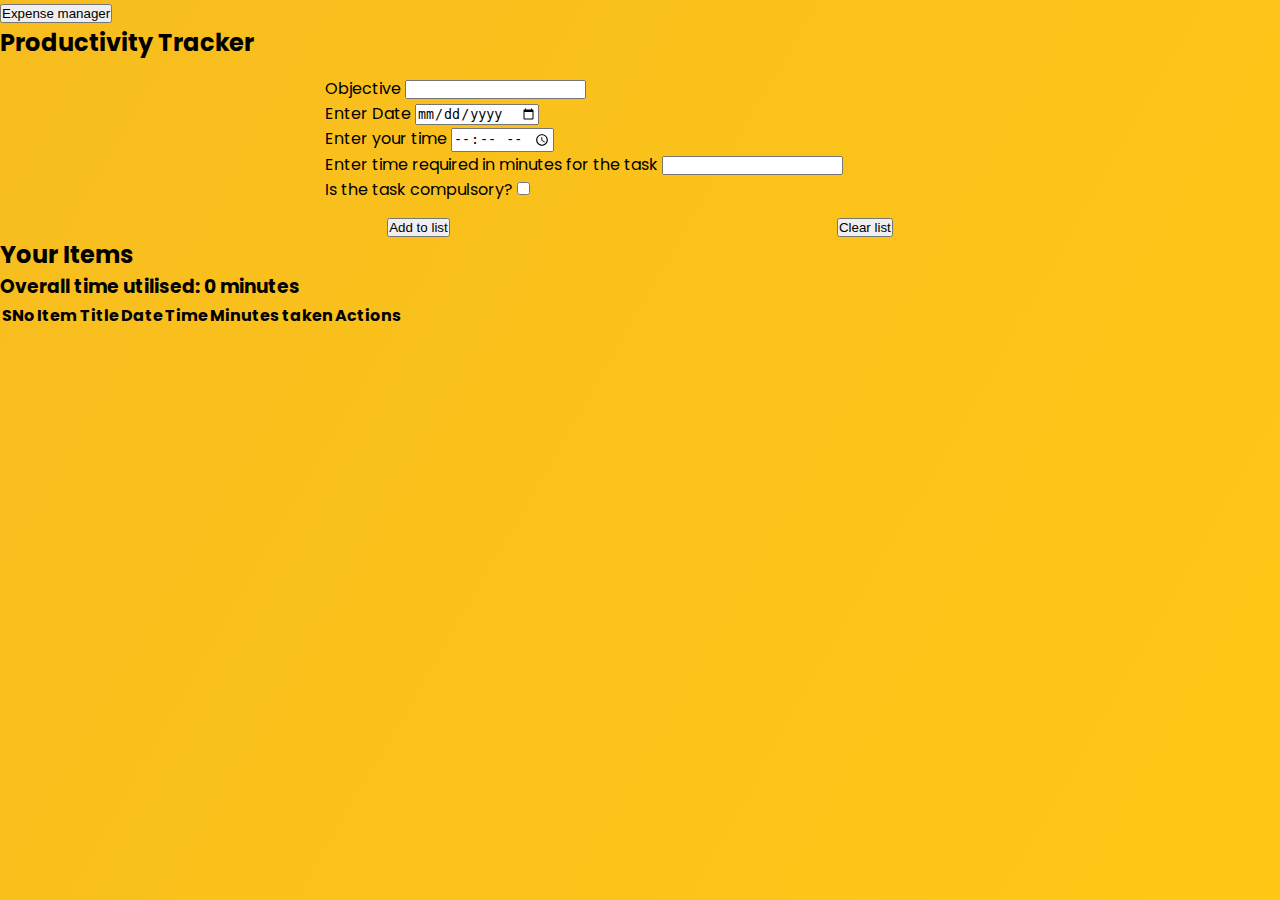
==== index.html @ 7b7527aa "Task_2" ====
<!DOCTYPE html>
<html lang="en">

<head>
    <meta charset="UTF-8">
    <meta http-equiv="X-UA-Compatible" content="IE=edge">
    <meta name="viewport" content="width=device-width, initial-scale=1.0">
    <link href="https://cdn.jsdelivr.net/npm/bootstrap@5.1.0/dist/css/bootstrap.min.css" rel="stylesheet"
        integrity="sha384-KyZXEAg3QhqLMpG8r+8fhAXLRk2vvoC2f3B09zVXn8CA5QIVfZOJ3BCsw2P0p/We" crossorigin="anonymous">
        <link rel="preconnect" href="https://fonts.googleapis.com">
        <link rel="preconnect" href="https://fonts.gstatic.com" crossorigin>
        <link href="https://fonts.googleapis.com/css2?family=Poppins:wght@300&display=swap" rel="stylesheet">
        <link rel="stylesheet" href="https://cdnjs.cloudflare.com/ajax/libs/font-awesome/5.15.4/css/all.min.css" integrity="sha512-1ycn6IcaQQ40/MKBW2W4Rhis/DbILU74C1vSrLJxCq57o941Ym01SwNsOMqvEBFlcgUa6xLiPY/NS5R+E6ztJQ==" crossorigin="anonymous" referrerpolicy="no-referrer" />
    <link rel="stylesheet" href="style.css">

    <title>Routine Tracker</title>
</head>

<body>
    <button class="btn" id="expense" onclick="window.location.href='/expense.html'">Expense
        manager</button>
    <div class="container my-4">
        <h2 class="text-center">Productivity Tracker</h2>
        <form id="forms">
            <div class="form-group">
                    <label for="title">Objective</label>
                <input type="text" class="form-control" id="title" aria-describedby="emailHelp">
                
            </div>

            <div id="date-picker-example" class="md-form md-outline input-with-post-icon datepicker">
                <label for="dat">Enter Date</label>
                <input placeholder="Select date" type="date" id="dat" class="form-control">
            </div>
            <div class="md-form my-4">
                <label for="tim">Enter your time</label>
                <input type="time" id="tim" class="form-control">
            </div>
            <div class="md-form my-4">
                <label for="minutes">Enter time required in minutes for the task</label>
                <input type="number" id="minutes" class="form-control">
            </div> 
            <div class="toggle">
                Is the task compulsory?
                <label for="comp" class="switch">
                    <input id="comp" type="checkbox">
                    <span class="slider round"></span>
                </label>
            </div>
        </form>
        <div class="buttons">
            <button id="add" class="btn ">Add to list</button>
            <button id="clear" class="btn " onclick="clearStorage()">Clear list</button>
        </div>


        <div id="items" class="my-4">
            <div class="tableheading">
                <h2>Your Items</h2>
                <h3>Overall time utilised: <span id="minu">0</span> minutes</h3>
            </div>
            <table class="table">
                <thead>
                    <tr>
                        <th scope="col">SNo</th>
                        <th scope="col">Item Title</th>
                        <th scope="col">Date</th>
                        <th scope="col">Time</th>
                        <th scope="col">Minutes taken</th>
                        <th scope="col">Actions</th>
                    </tr>
                </thead>
                <tbody id="tableBody">
                    <tr>
                        <th scope="row">1</th>
                        <td>Task</td>
                        <td>Date</td>
                        <td>time</td>
                        <td>minutes required</td>
                        <td><button class="but" id="complete">
                            <i class="fas fa-plus"></i>
                        </button>
                            <button class="but" id="del"><svg xmlns="http://www.w3.org/2000/svg" width="16" height="16"
                                    fill="currentColor" class="bi bi-trash-fill" viewBox="0 0 16 16">
                                    <path
                                        d="M2.5 1a1 1 0 0 0-1 1v1a1 1 0 0 0 1 1H3v9a2 2 0 0 0 2 2h6a2 2 0 0 0 2-2V4h.5a1 1 0 0 0 1-1V2a1 1 0 0 0-1-1H10a1 1 0 0 0-1-1H7a1 1 0 0 0-1 1H2.5zm3 4a.5.5 0 0 1 .5.5v7a.5.5 0 0 1-1 0v-7a.5.5 0 0 1 .5-.5zM8 5a.5.5 0 0 1 .5.5v7a.5.5 0 0 1-1 0v-7A.5.5 0 0 1 8 5zm3 .5v7a.5.5 0 0 1-1 0v-7a.5.5 0 0 1 1 0z" />
                                </svg></button>
                        </td>
                    </tr>

                </tbody>
            </table>
        </div>

    </div>

    <script src="https://cdn.jsdelivr.net/npm/bootstrap@5.1.0/dist/js/bootstrap.bundle.min.js"
        integrity="sha384-U1DAWAznBHeqEIlVSCgzq+c9gqGAJn5c/t99JyeKa9xxaYpSvHU5awsuZVVFIhvj"
        crossorigin="anonymous"></script>
    <script src="./main.js"> </script>
        
   
</body>

</html>
---- style.css ----
*{
    margin: 0;
    padding: 0;
    box-sizing: 0;

}
body{
    background-image: linear-gradient(120deg, #f7bd20, #ffc815);
    color: black;
    font-family: 'Poppins', sans-serif;
    min-height: 100vh;

}

.btn {
    color: black;
}

form{
    padding: 1rem;
    margin: auto;
    width: 70vh;
}

.buttons{
    display: flex;
    
    align-items: center;
    justify-content: space-evenly;
}

.but{
    padding: 0.25rem;
    border: none;
  
}
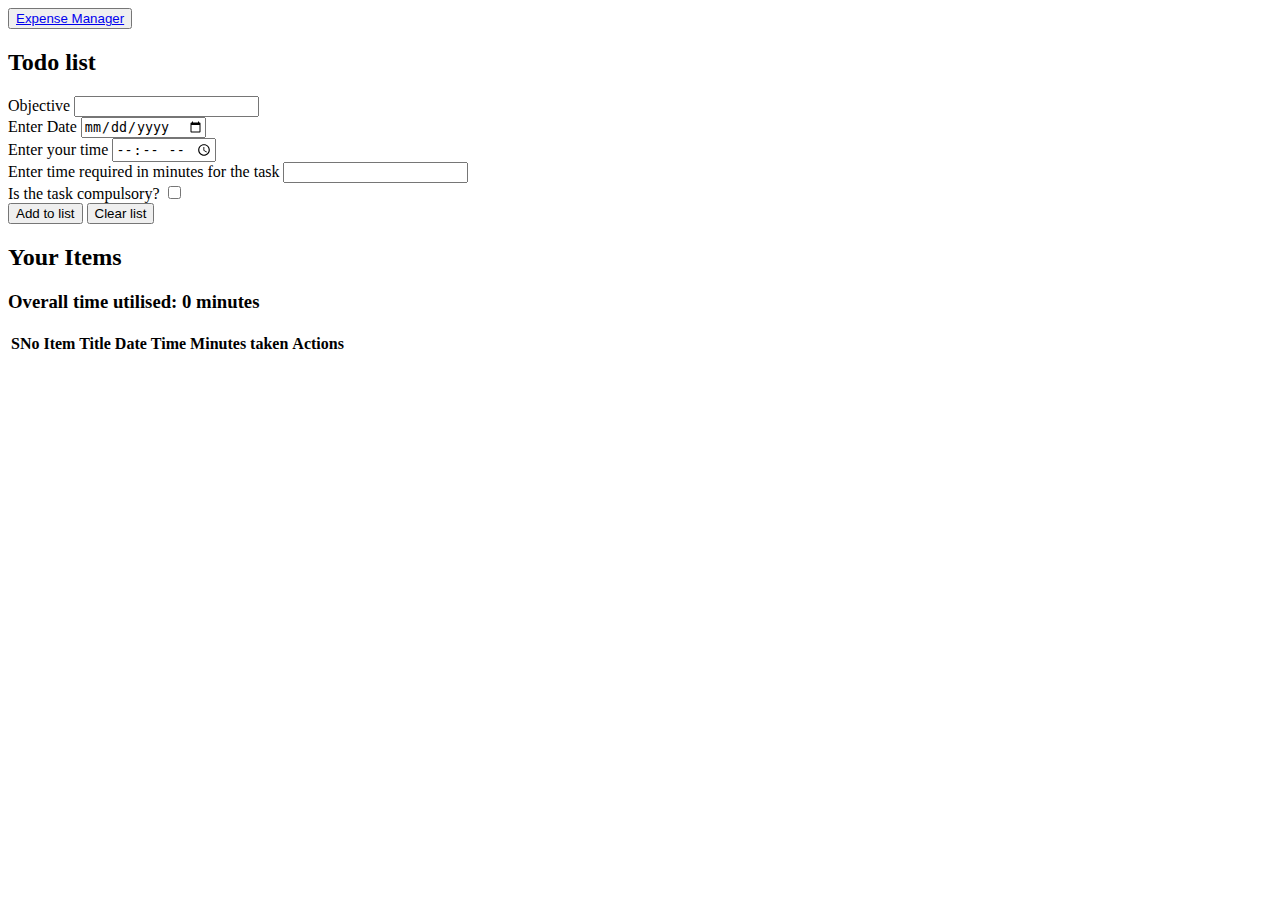
==== commit 5042bea4: "Update index.html" ====
--- a/index.html
+++ b/index.html
@@ -11,16 +11,15 @@
         <link rel="preconnect" href="https://fonts.gstatic.com" crossorigin>
         <link href="https://fonts.googleapis.com/css2?family=Poppins:wght@300&display=swap" rel="stylesheet">
         <link rel="stylesheet" href="https://cdnjs.cloudflare.com/ajax/libs/font-awesome/5.15.4/css/all.min.css" integrity="sha512-1ycn6IcaQQ40/MKBW2W4Rhis/DbILU74C1vSrLJxCq57o941Ym01SwNsOMqvEBFlcgUa6xLiPY/NS5R+E6ztJQ==" crossorigin="anonymous" referrerpolicy="no-referrer" />
-    <link rel="stylesheet" href="style.css">
+    <link rel="stylesheet" href="style1.css">
 
-    <title>Routine Tracker</title>
+    <title>Productivity Tracker</title>
 </head>
 
 <body>
-    <button class="btn" id="expense" onclick="window.location.href='/expense.html'">Expense
-        manager</button>
+    <div class="b1"><button class="expense-button"><a href="expense.html" class="exp-a">Expense Manager</a></button></div>
     <div class="container my-4">
-        <h2 class="text-center">Productivity Tracker</h2>
+        <h2 class="text-center">Todo list</h2>
         <form id="forms">
             <div class="form-group">
                     <label for="title">Objective</label>
